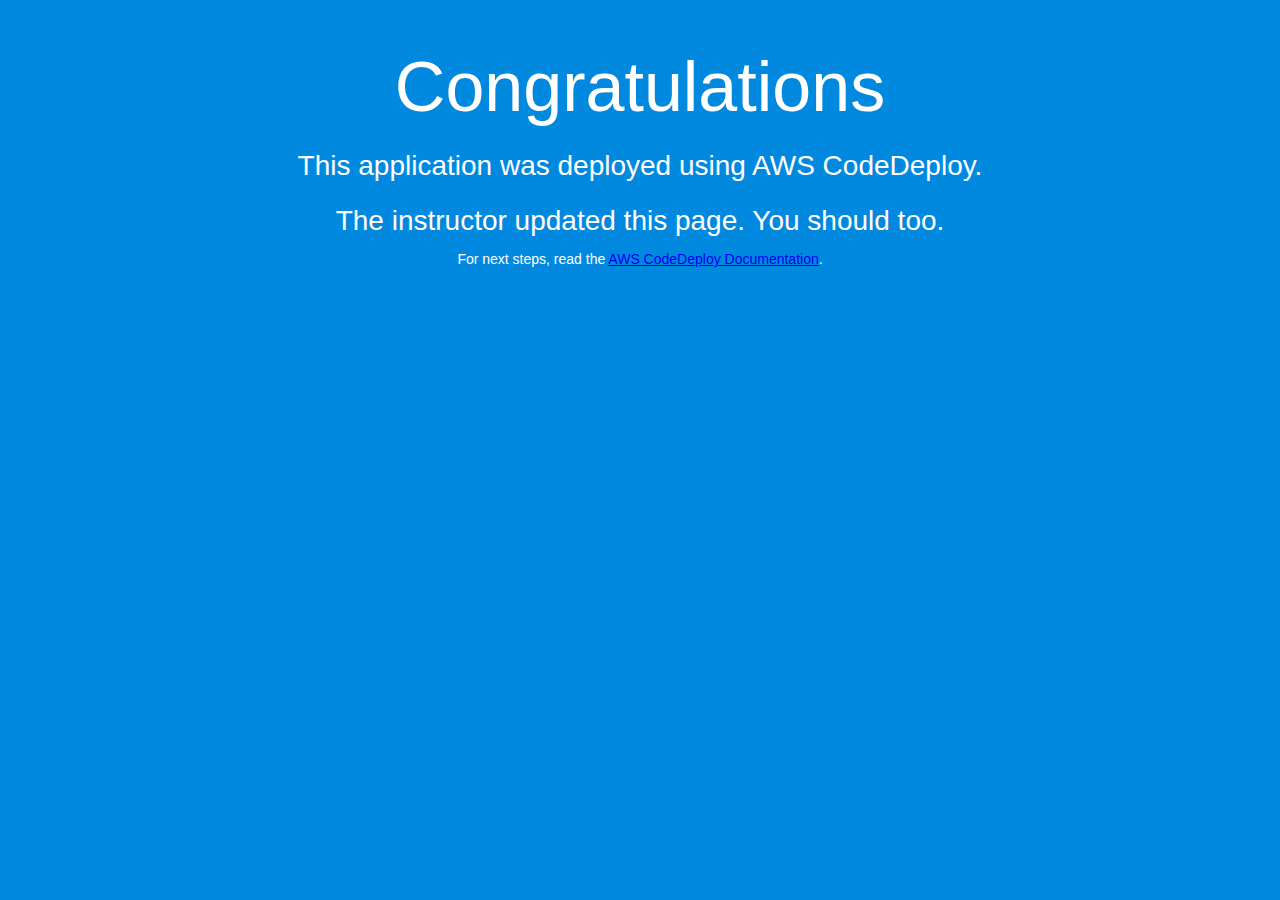
==== index.html @ 74d08482 "small change to test push through the pipeline" ====
<!DOCTYPE html>
<html>
<head>
  <meta charset="utf-8">
  <title> RSEG-0127 Sample Deployment</title>
  <style>
    body {
      color: #ffffff;
      background-color: #0188df;
      font-family: Arial, sans-serif;
      font-size: 14px;
    }
    
    h1 {
      font-size: 500%;
      font-weight: normal;
      margin-bottom: 0;
    }
    
    h2 {
      font-size: 200%;
      font-weight: normal;
      margin-bottom: 0;
    }
  </style>
</head>
<body>
  <div align="center">
    <h1>Congratulations</h1>
    <h2>This application was deployed using AWS CodeDeploy.</h2>
	<h2>The instructor updated this page. You should too.</h2>
    <p>For next steps, read the <a href="http://aws.amazon.com/documentation/codedeploy">AWS CodeDeploy Documentation</a>.</p>
  </div>
</body>
</html>
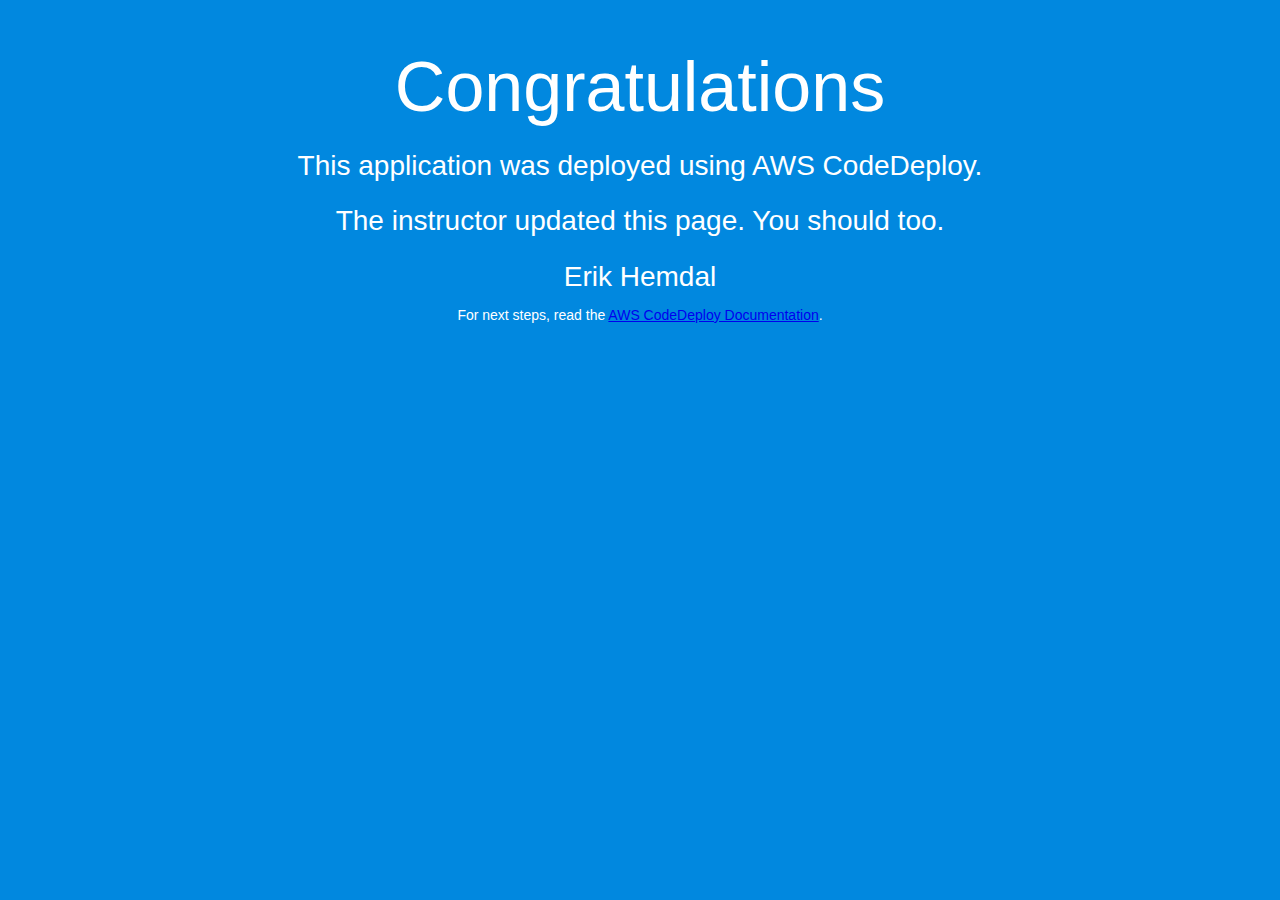
==== commit df03ef0a: "Sample commit" ====
--- a/index.html
+++ b/index.html
@@ -29,6 +29,7 @@
     <h1>Congratulations</h1>
     <h2>This application was deployed using AWS CodeDeploy.</h2>
 	<h2>The instructor updated this page. You should too.</h2>
+	<h2>Erik Hemdal</h2>
     <p>For next steps, read the <a href="http://aws.amazon.com/documentation/codedeploy">AWS CodeDeploy Documentation</a>.</p>
   </div>
 </body>
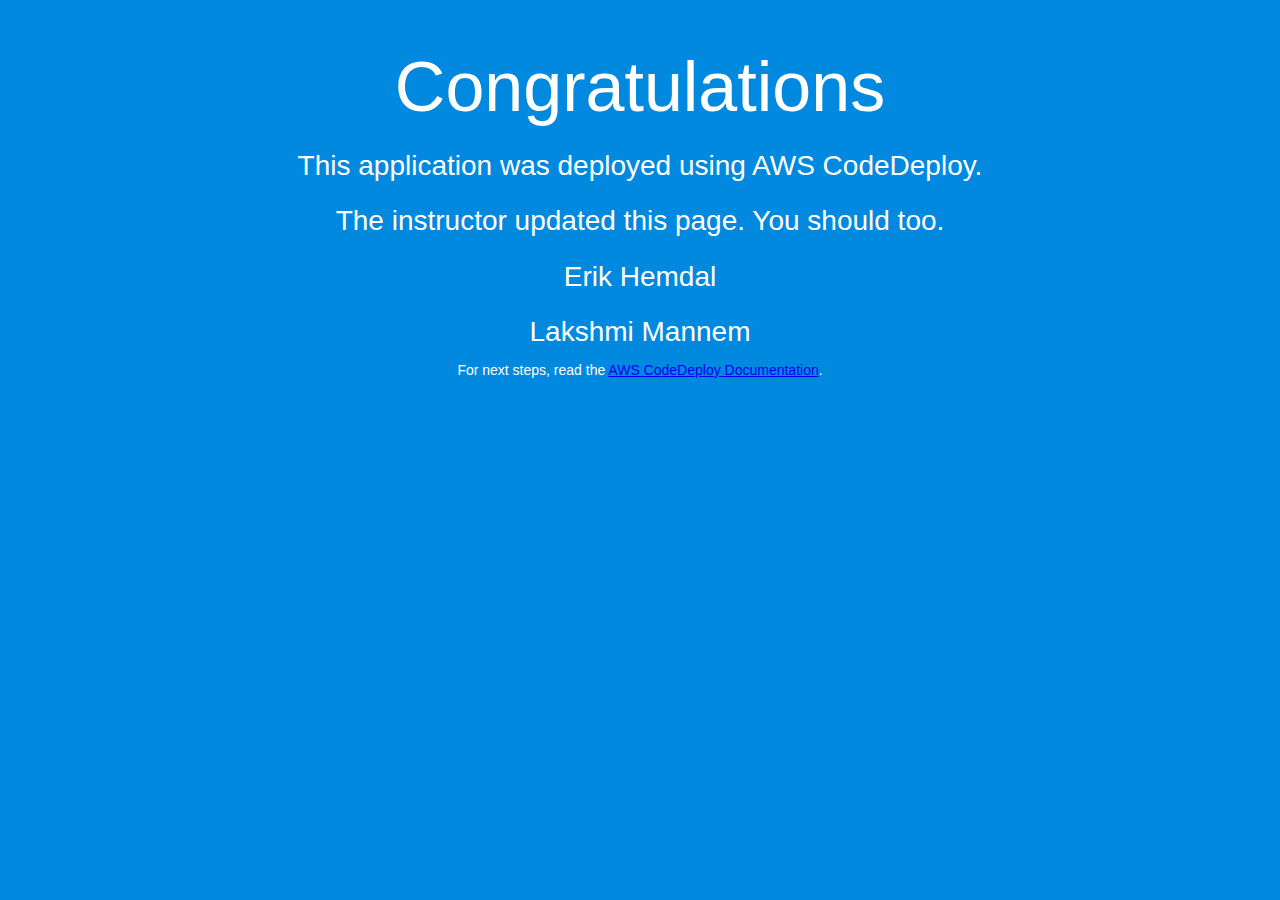
==== commit 56ed362d: "Add Lakshmi Mannem to header" ====
--- a/index.html
+++ b/index.html
@@ -1,4 +1,4 @@
-<!DOCTYPE html>
+﻿<!DOCTYPE html>
 <html>
 <head>
   <meta charset="utf-8">
@@ -30,6 +30,7 @@
     <h2>This application was deployed using AWS CodeDeploy.</h2>
 	<h2>The instructor updated this page. You should too.</h2>
 	<h2>Erik Hemdal</h2>
+    <h2>Lakshmi Mannem</h2>
     <p>For next steps, read the <a href="http://aws.amazon.com/documentation/codedeploy">AWS CodeDeploy Documentation</a>.</p>
   </div>
 </body>
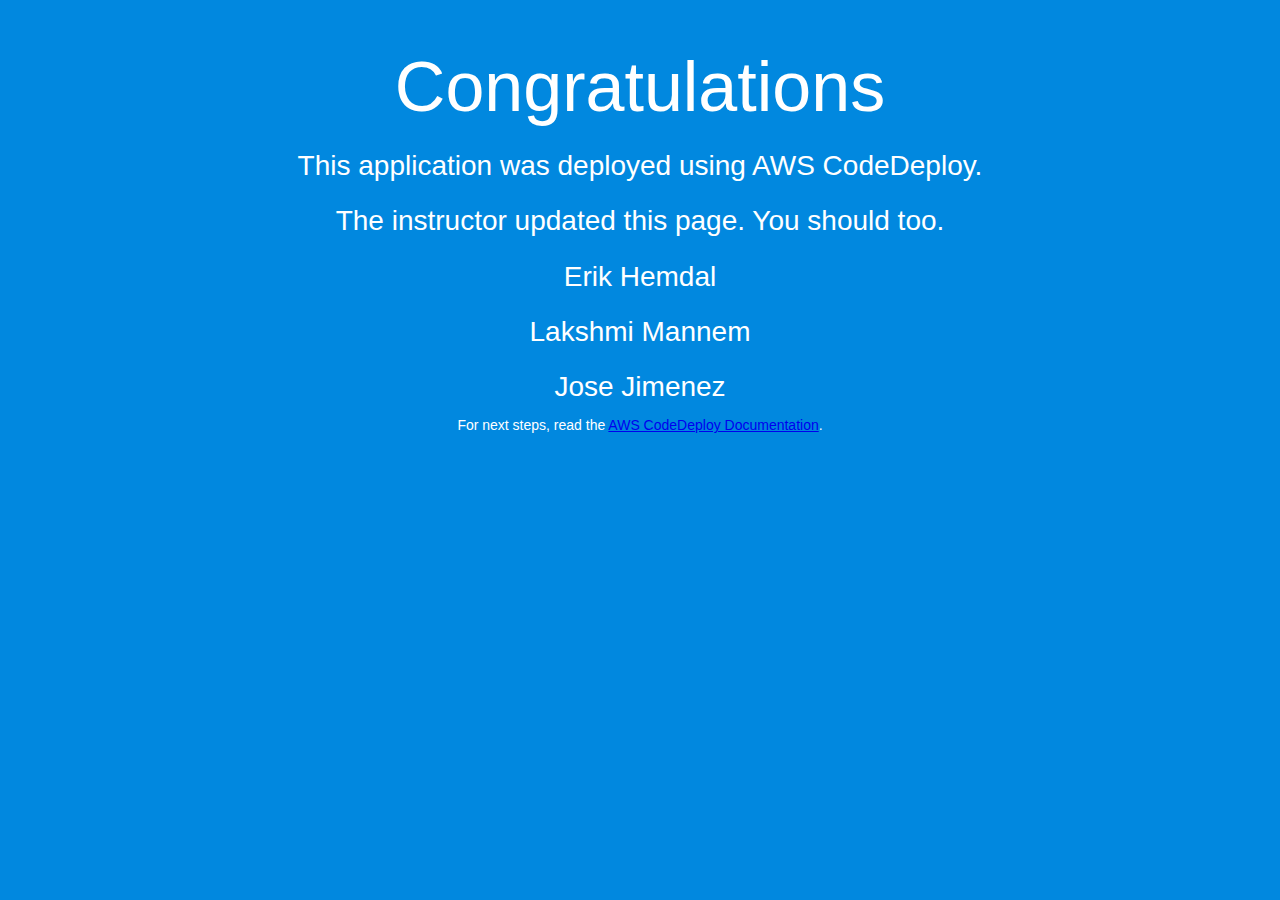
==== commit 28c538d8: "added Jose Jimenez to the list" ====
--- a/index.html
+++ b/index.html
@@ -10,13 +10,13 @@
       font-family: Arial, sans-serif;
       font-size: 14px;
     }
-    
+
     h1 {
       font-size: 500%;
       font-weight: normal;
       margin-bottom: 0;
     }
-    
+
     h2 {
       font-size: 200%;
       font-weight: normal;
@@ -31,8 +31,8 @@
 	<h2>The instructor updated this page. You should too.</h2>
 	<h2>Erik Hemdal</h2>
     <h2>Lakshmi Mannem</h2>
+    <h2>Jose Jimenez</h2>
     <p>For next steps, read the <a href="http://aws.amazon.com/documentation/codedeploy">AWS CodeDeploy Documentation</a>.</p>
   </div>
 </body>
 </html>
-
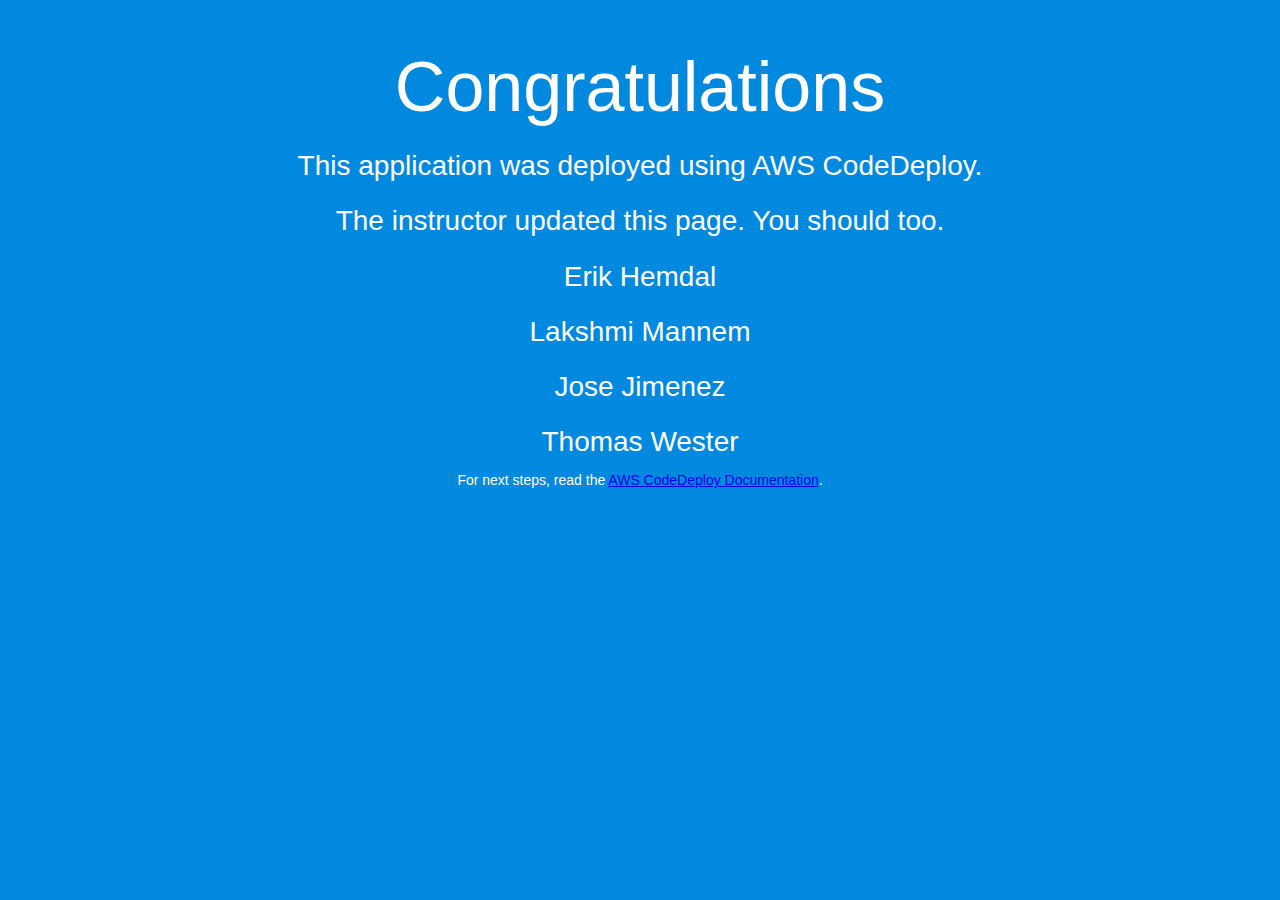
==== commit a4af7b39: "Addition of new print line to index.html" ====
--- a/index.html
+++ b/index.html
@@ -32,6 +32,7 @@
 	<h2>Erik Hemdal</h2>
     <h2>Lakshmi Mannem</h2>
     <h2>Jose Jimenez</h2>
+    <h2>Thomas Wester</h2>
     <p>For next steps, read the <a href="http://aws.amazon.com/documentation/codedeploy">AWS CodeDeploy Documentation</a>.</p>
   </div>
 </body>
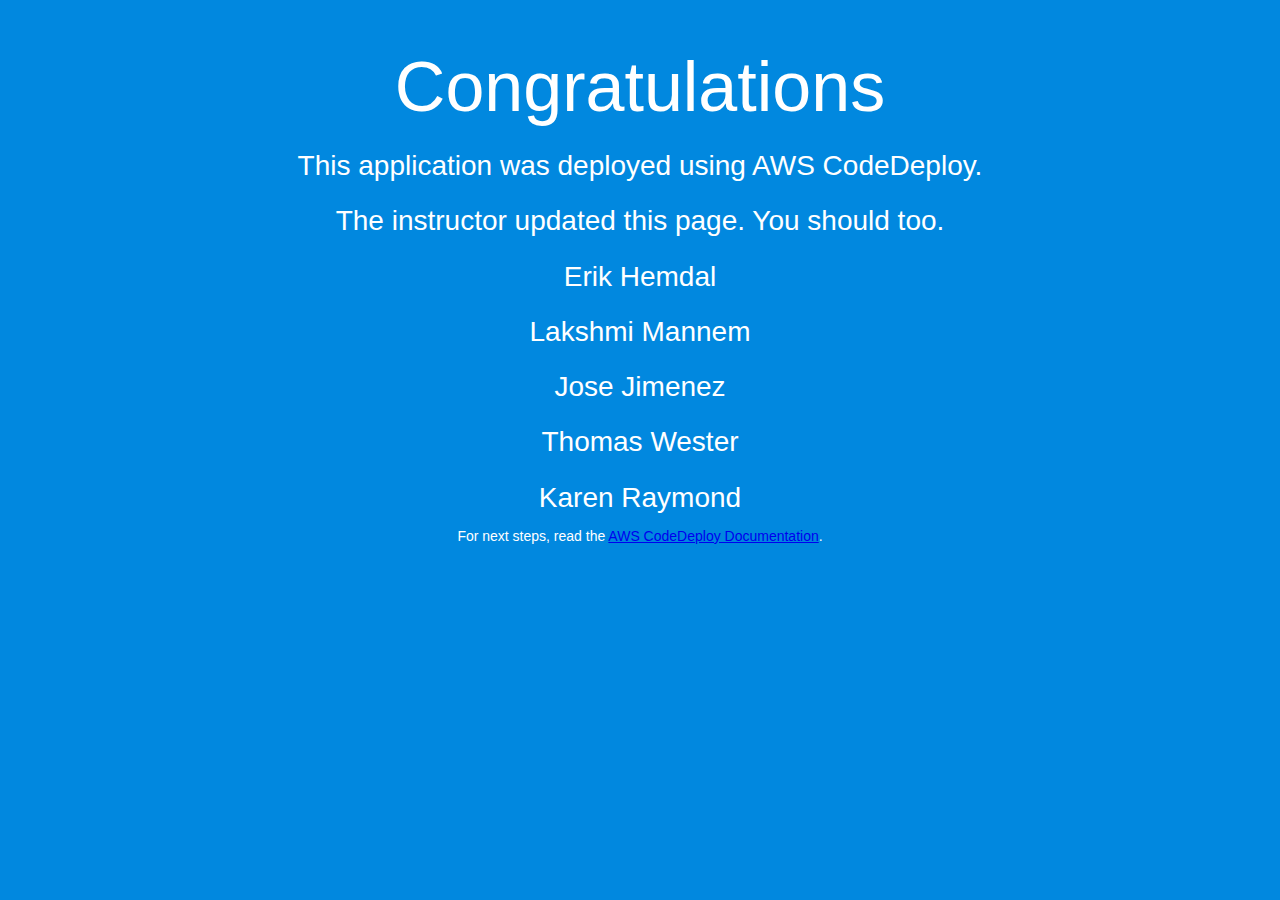
==== commit 7b8cb84f: "Updated index.html." ====
--- a/index.html
+++ b/index.html
@@ -33,6 +33,7 @@
     <h2>Lakshmi Mannem</h2>
     <h2>Jose Jimenez</h2>
     <h2>Thomas Wester</h2>
+    <h2>Karen Raymond</h2>
     <p>For next steps, read the <a href="http://aws.amazon.com/documentation/codedeploy">AWS CodeDeploy Documentation</a>.</p>
   </div>
 </body>
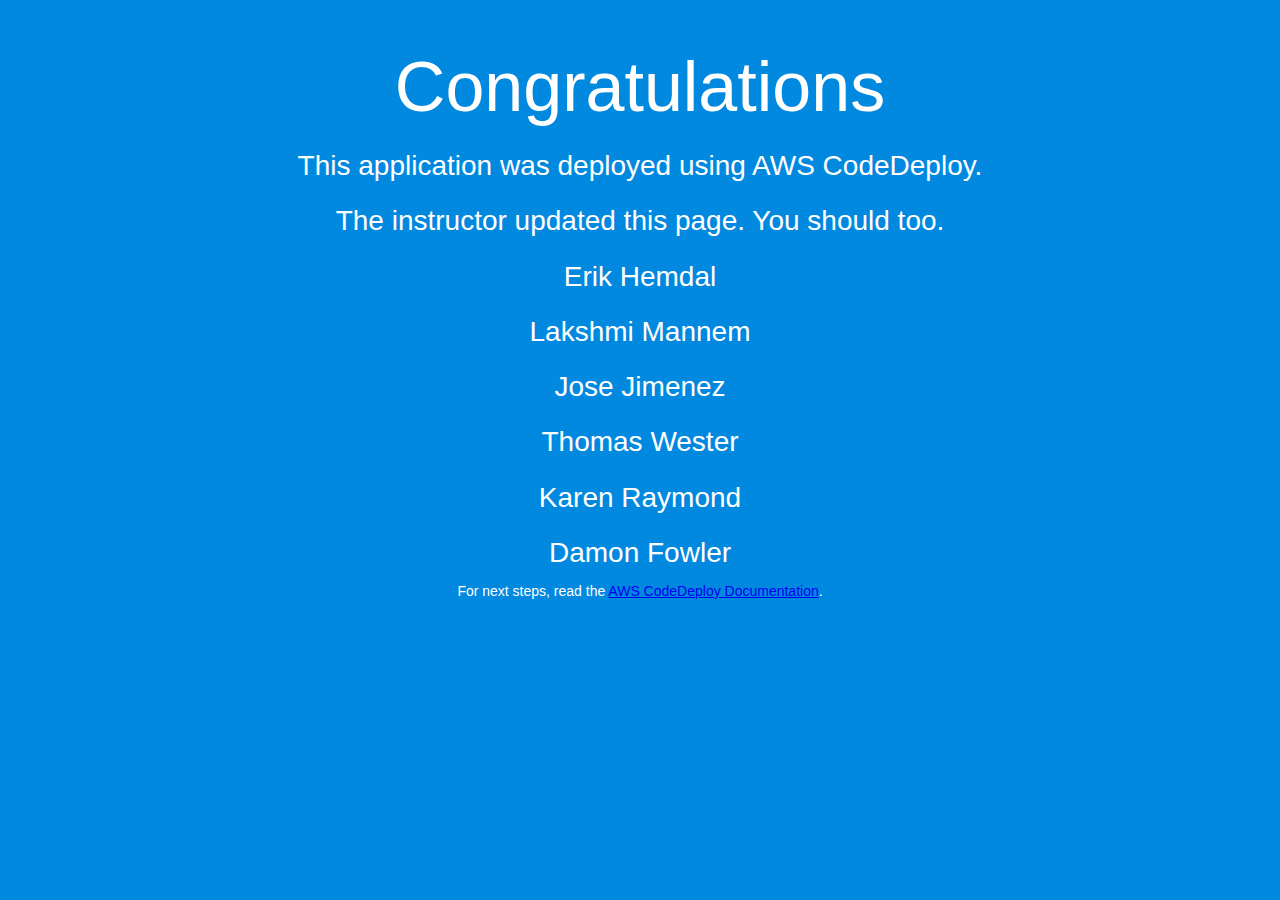
==== commit 97da130a: "Add name. Damon" ====
--- a/index.html
+++ b/index.html
@@ -28,12 +28,13 @@
   <div align="center">
     <h1>Congratulations</h1>
     <h2>This application was deployed using AWS CodeDeploy.</h2>
-	<h2>The instructor updated this page. You should too.</h2>
-	<h2>Erik Hemdal</h2>
+    <h2>The instructor updated this page. You should too.</h2>
+	  <h2>Erik Hemdal</h2>
     <h2>Lakshmi Mannem</h2>
     <h2>Jose Jimenez</h2>
     <h2>Thomas Wester</h2>
     <h2>Karen Raymond</h2>
+    <h2>Damon Fowler</h2>
     <p>For next steps, read the <a href="http://aws.amazon.com/documentation/codedeploy">AWS CodeDeploy Documentation</a>.</p>
   </div>
 </body>
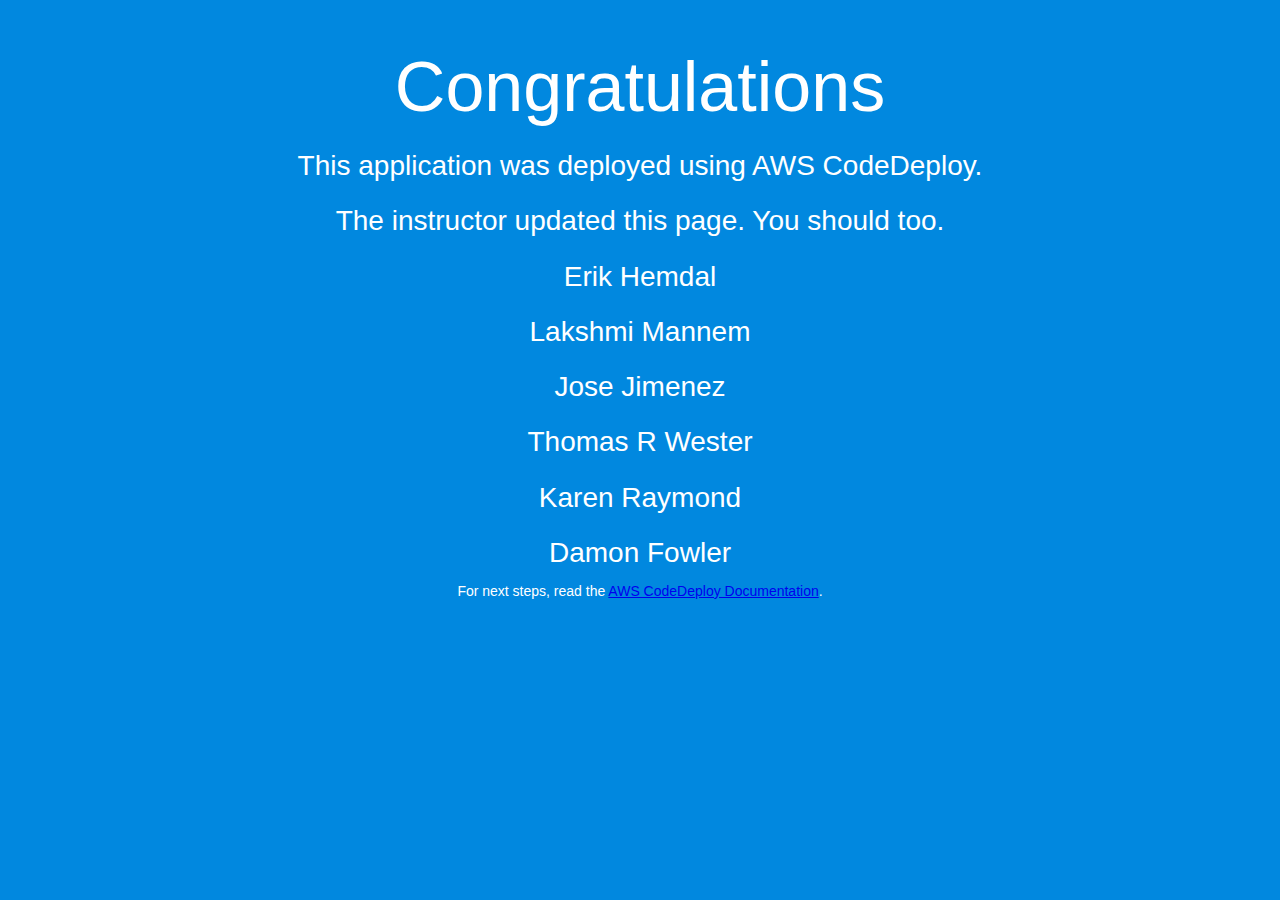
==== commit 91fd88d8: "Testing of git branch for development work." ====
--- a/index.html
+++ b/index.html
@@ -32,7 +32,7 @@
 	  <h2>Erik Hemdal</h2>
     <h2>Lakshmi Mannem</h2>
     <h2>Jose Jimenez</h2>
-    <h2>Thomas Wester</h2>
+    <h2>Thomas R Wester</h2>
     <h2>Karen Raymond</h2>
     <h2>Damon Fowler</h2>
     <p>For next steps, read the <a href="http://aws.amazon.com/documentation/codedeploy">AWS CodeDeploy Documentation</a>.</p>
